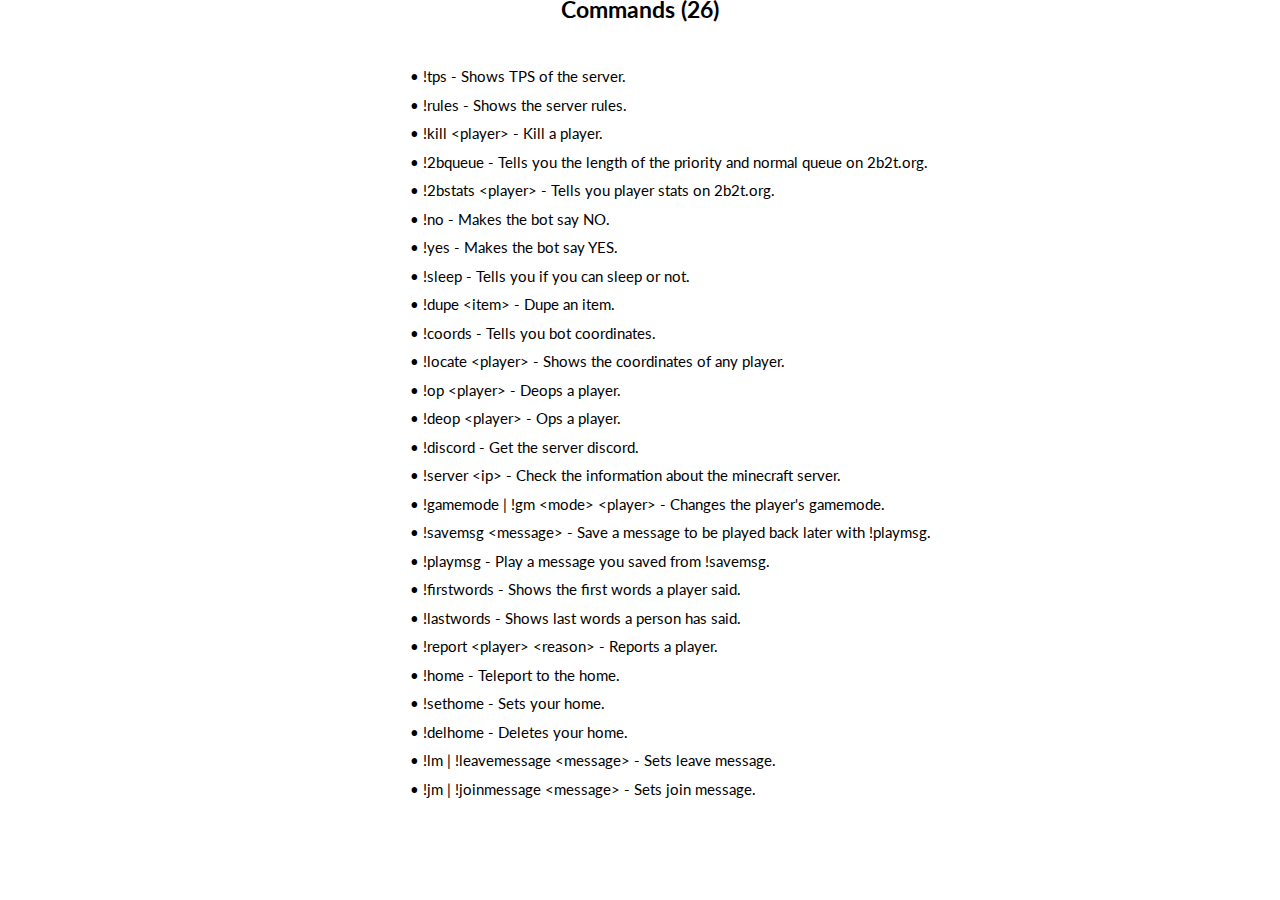
==== anarchybot/info.html @ 5138b504 "anarchybot" ====
<!DOCTYPE html>
<html lang="en">
<head>
    <meta charset="UTF-8">
    <link rel="stylesheet" href="info.css">
    <link href="https://fonts.googleapis.com/css2?family=Lato&display=swap" rel="stylesheet">
    <title>Anarchy Bot</title>
    <link rel="icon" href="../favicon.ico" type="image/x-icon">
    <meta content="https://avatars0.githubusercontent.com/u/69980831?s=60&v=4" property="og:image">
    <meta content="Anarchy Bot" property="og:title">
    <meta content="https://ya-ilya.github.io/anarchybot/info" property="og:url">
    <meta content="ya-ilya website" property="og:site_name">
    <meta content="Info about Anarchy Bot" property="og:description">
    <meta content="Info about Anarchy Bot" name="description">
    <meta name="theme-color" content="#00d8cd">
</head>
<body>
    <section class="commands">
        <div class="container">
            <div class="commands__header">
                <h2 class="commands__title">Commands (26)</h2>
                <div>
                    <ol class="commands__ol">
                        <p>• !tps - Shows TPS of the server.</p>
                        <p>• !rules - Shows the server rules.</p>
                        <p>• !kill &lt;player&gt; - Kill a player.</p>
                        <p>• !2bqueue - Tells you the length of the priority and normal queue on 2b2t.org.</p>
                        <p>• !2bstats &lt;player&gt; - Tells you player stats on 2b2t.org.</p>
                        <p>• !no - Makes the bot say NO.</p>
                        <p>• !yes - Makes the bot say YES.</p>
                        <p>• !sleep - Tells you if you can sleep or not.</p>
                        <p>• !dupe &lt;item&gt; - Dupe an item.</p>
                        <p>• !coords - Tells you bot coordinates.</p>
                        <p>• !locate &lt;player&gt; - Shows the coordinates of any player.</p>
                        <p>• !op &lt;player&gt; - Deops a player.</p>
                        <p>• !deop &lt;player&gt; - Ops a player.</p>
                        <p>• !discord - Get the server discord.</p>
                        <p>• !server &lt;ip&gt; - Check the information about the minecraft server.</p>
                        <p>• !gamemode | !gm &lt;mode&gt; &lt;player&gt; - Сhanges the player's gamemode.</p> 
                        <p>• !savemsg &lt;message&gt; - Save a message to be played back later with !playmsg.</p> 
                        <p>• !playmsg - Play a message you saved from !savemsg.</p> 
                        <p>• !firstwords - Shows the first words a player said.</p> 
                        <p>• !lastwords - Shows last words a person has said.</p>        
                        <p>• !report &lt;player&gt; &lt;reason&gt; - Reports a player.</p>
                        <p>• !home - Teleport to the home.</p>     
                        <p>• !sethome - Sets your home.</p>     
                        <p>• !delhome - Deletes your home.</p>     
                        <p>• !lm | !leavemessage &lt;message&gt; -  Sets leave message.</p>
                        <p>• !jm | !joinmessage &lt;message&gt; -  Sets join message.</p>
                    </ol>
                </div>
            </div>
        </div>
    </section>
</body>
</html>
---- anarchybot/info.css ----
body {
    margin: 0;
    font-family: 'Lato', sans-serif;
    font-size: 15px;
    line-height: 0.9;
    color: 333;
}
.commands__title {
    width: 100%;
    max-width: 950px;
    margin: 0 auto 50px;

    text-align: center;
}

.container {
    width: 100;
    max-width: 1200px;
    margin: 0 auto;
}

.commands__ol {
    margin-left: 330px;
}
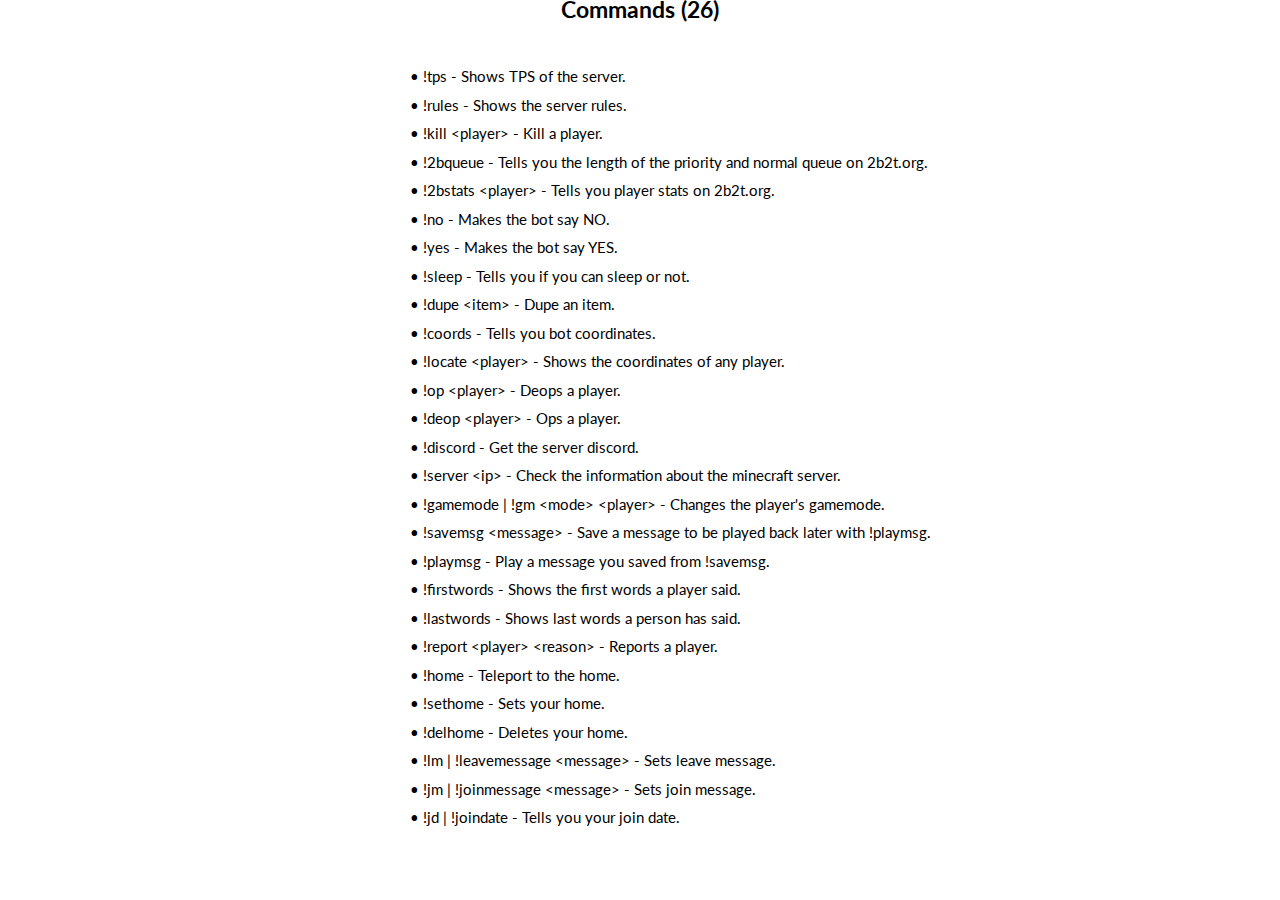
==== commit a081bf41: "JoinDate" ====
--- a/anarchybot/info.html
+++ b/anarchybot/info.html
@@ -47,10 +47,11 @@
                         <p>• !delhome - Deletes your home.</p>     
                         <p>• !lm | !leavemessage &lt;message&gt; -  Sets leave message.</p>
                         <p>• !jm | !joinmessage &lt;message&gt; -  Sets join message.</p>
+                        <p>• !jd | !joindate -  Tells you your join date.</p>
                     </ol>
                 </div>
             </div>
         </div>
     </section>
 </body>
-</html>+</html>
